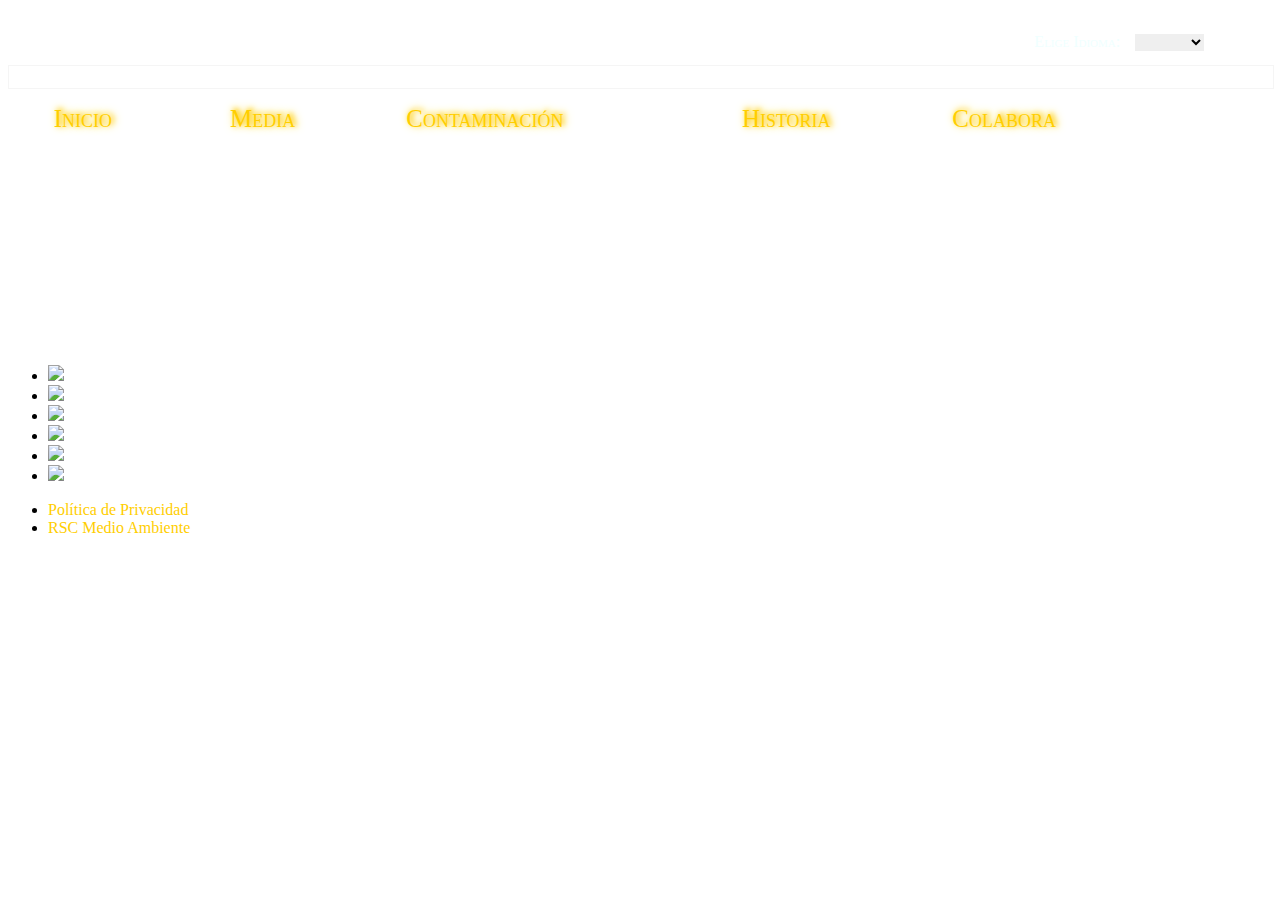
==== indexes.html @ bdd9672b "Menu finalizado" ====
<!DOCTYPE html>
<html lang="es">
<head>
    <meta charset="UTF-8">
    <meta name="viewport" content="width=device-width, initial-scale=1.0">
    <title>Document</title>
    <link rel="stylesheet" href="css/indexestilo.css">
    <link rel="stylesheet" href="css/menu.css">
</head>
<body>
    <header>  <!--Padre 1- por eso display:flex-><!--trata a sus hijos como bloque-->
        <div id = "titulo"> <!--Hijo 1 de Header-->
             
        </div>
        <div id = "boxidioma"><!--Hijo 2 de Header-- & Padre 2- display:flex-->  
            <elige>Elige Idioma:</elige>  <!--Hijo Padre2 Idioma--><!--probando nombres de etiquetas-->      
            <div id = desplegable>    <!--Hijo Padre2--Idioma-- & Padre 3-->
                <select name="select"> <!--Hijo Padre 3--> 
                  <option></option>
                  <option><a href = "index-es.html"> Español</a></option>
                  <option><a href = "index-en.html"> English</a></option>
                </select>
            </div>
        </div>
    </header>
    <div id ="separador"></div>
  
    <nav>
        <ul class = "menu">                
            <li id = "inicio"><a href = "indexes.html">Inicio</a>    
            <li id = "media">Media
                <ul>
                    <li id ="video"><a href = "html/video.html">Video</a></li>
                 </ul>
            </li>
            <li id="contaminacion"><a><a href = "html/Estadisticas.html">Contaminación</a></li>
            <li id="historia"><a href = "html/Historia.html">Historia</a></li>
            <li id="colabora"><a href = "html/Colabora.html">Colabora</a></li>
        </ul>
    </nav>

    <main role="main">
        <section>
            <article id ="slider">
                <ul>
                    <li>
                        <img src="animals/avestruz.jpg">
                    </li>
                    <li>
                        <img src="animals/ballena.jpg">
                    </li>
                    <li>
                        <img src="animals/buho.jpg">
                    </li>
                    <li>
                        <img src="animals/lobo.jpg"> 
                    </li>
                    <li>
                        <img src="animals/oso.jpg"> 
                    </li><li>
                        <img src="animals/zorro.jpg"> 
                    </li>
                </ul>

            </article>
        </section>
    </main>
    

    <footer>
        <div id = "footer">
            <ul>
                <li><a href = "https://www.boe.es/buscar/act.php?id=BOE-A-2018-16673">Política de Privacidad</a></li>
                <li><a href = "https://boe.es/legislacion/codigos/codigo.php?id=111&modo=2&nota=0&tab=2">RSC Medio Ambiente</a></li>
            </ul>
        </div>
    </footer>
    
</body>
</html>
<!--https://waqi.info/es/    indices de contaminacion-->
---- css/indexestilo.css ----
body {
    background: url("../background-images/1.jpg");
    max-width: 100%; /*como max 100% de ancho*/
  
}

header{
    display: flex;
    width: 100%; 
    font-family: 'EB Garamond', serif;
    font-variant: small-caps;
}

#separador{
    width: 100%;
    height: 22px;
    border: 1px solid whitesmoke; /*grosor tipo color;--linea*/
}

#titulo{ 
    width:80%;
    font-size: 5em;
    color:white;
    text-shadow: 2px -4px 5px #FFF  , 2px -4px 10px #FFF;

    /*x-y-desenfoque-opacidad "pixeles"*/ /*varias capas que va aumentando en el desenfoque,stilo-néon*/
}

#boxidioma{
    width:20%;
    display:flex;
    color: azure;
    margin: 2% 0% 1% 6%; /*Con porcentajes se ajusta al tamaño del navegador y no se queda fijo */
    text-shadow: 2px -1px 5px #FFF  , 2px -1px 10px #FFF;

}
elige{
margin-right: 6%; /*se separa del desplegable*/
}
select{
border:1px solid white;
}



img{
    max-width: 100%;
    height: auto;
}
---- css/menu.css ----
nav ul{
    display: flex; /*tiene que ser padre*/
    align-content: center;
    width: 90%;
    height: 60px;
    margin-bottom: 200px;
    list-style: none;
    justify-content:space-evenly;
}

nav ul li{
 display: block; /**/
 font-family: 'EB Garamond', serif;
 font-variant: small-caps;
 text-shadow: 2px -1px 5px #ffce00 , 2px -1px 10px #ffce00;
 font-size: 25px;
 color:#ffce00;
}
nav ul li:hover{
    color:white;
    text-shadow: 2px -1px 5px #fff , 2px -1px 10px #fff;
}

a{
  text-decoration: none;
  color:#ffce00;
}

#inicio{
  width: 15%;  
}

#media{
    width: 15%;
  }
 

#contaminacion{
    width: 29%;  
  }

#historia{
    width: 18%;  
  }

#colabora{
    width: 20%;
}


nav ul li > ul{
    display:none; /*No se muestra, esta invisible*/
}                 /*leer de drcha a izq, cogemos elementos bloque no el li final*/

nav ul li:hover > ul {      /*selecciona los elementos que son hijos directos del primer elemento.*/
  display: block;
}
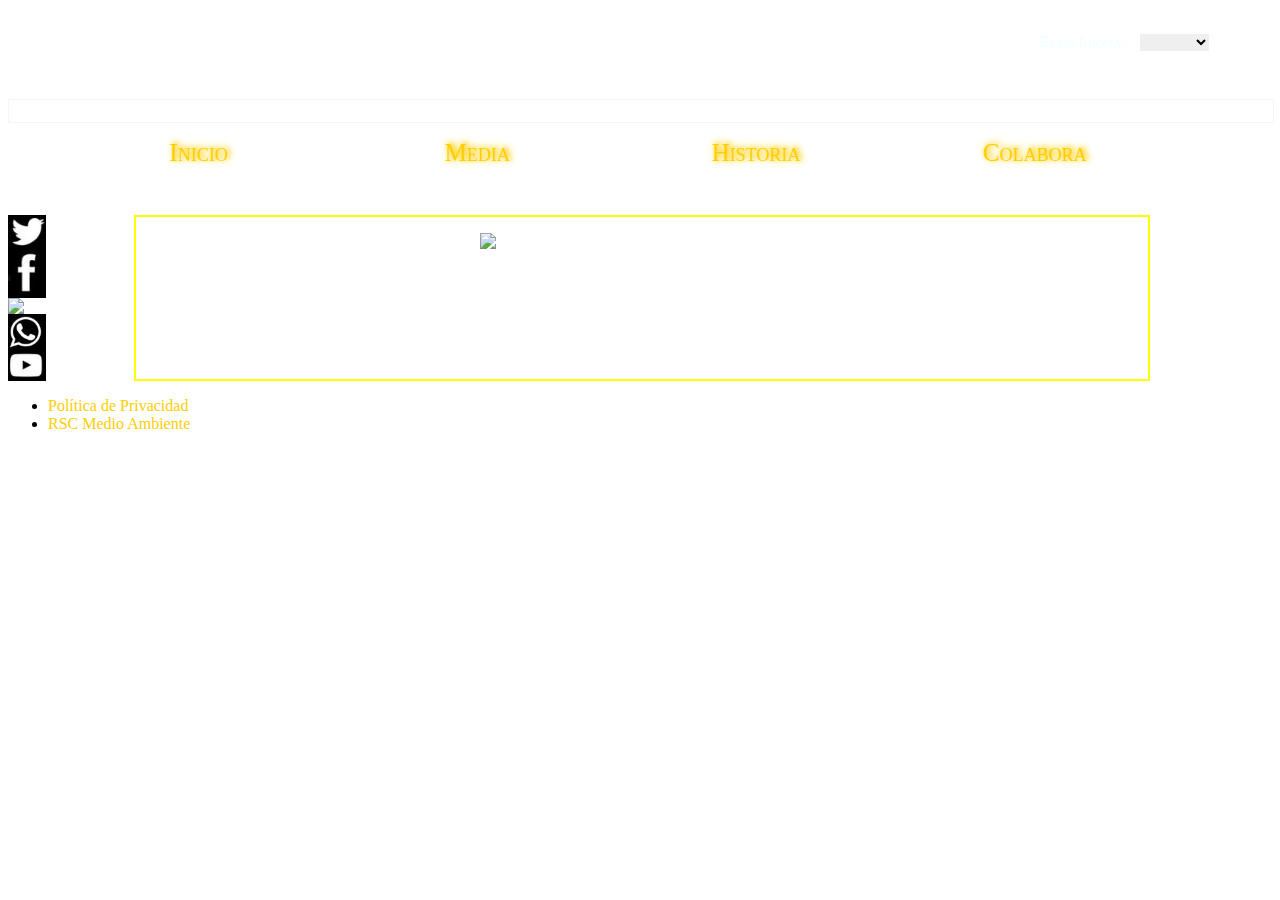
==== commit 7f9232b8: "Aside y Main  de indexes terminado" ====
--- a/indexes.html
+++ b/indexes.html
@@ -6,10 +6,11 @@
     <title>Document</title>
     <link rel="stylesheet" href="css/indexestilo.css">
     <link rel="stylesheet" href="css/menu.css">
+    <link rel="stylesheet" href="css/header.css">
 </head>
 <body>
     <header>  <!--Padre 1- por eso display:flex-><!--trata a sus hijos como bloque-->
-        <div id = "titulo"> <!--Hijo 1 de Header-->
+        <div id = "titulo">Artico Negro <!--Hijo 1 de Header-->
              
         </div>
         <div id = "boxidioma"><!--Hijo 2 de Header-- & Padre 2- display:flex-->  
@@ -32,8 +33,7 @@
                 <ul>
                     <li id ="video"><a href = "html/video.html">Video</a></li>
                  </ul>
-            </li>
-            <li id="contaminacion"><a><a href = "html/Estadisticas.html">Contaminación</a></li>
+            </li>  
             <li id="historia"><a href = "html/Historia.html">Historia</a></li>
             <li id="colabora"><a href = "html/Colabora.html">Colabora</a></li>
         </ul>
@@ -41,6 +41,13 @@
 
     <main role="main">
         <section>
+            <aside id="iconsmedia">
+                <a href="https://twitter.com/?lang=es"><img src="./iconos-media/twiter.png"></a>
+                <a href="https://www.facebook.com/"><img src="./iconos-media/facebook.png"></a>
+                <a href="https://www.instagram.com/?hl=es"><img src="./iconos-media/Instagram.png"></a>
+                <a href="https://www.whatsapp.com"><img src="./iconos-media/Whatsapp.png"></a>
+                <a href="https://www.youtube.com/"><img src="./iconos-media/youtube.png"></a>           
+            </aside>
             <article id ="slider">
                 <ul>
                     <li>
@@ -65,6 +72,8 @@
             </article>
         </section>
     </main>
+
+    
     
 
     <footer>
@@ -77,5 +86,4 @@
     </footer>
     
 </body>
-</html>
-<!--https://waqi.info/es/    indices de contaminacion-->+</html>--- a/css/indexestilo.css
+++ b/css/indexestilo.css
@@ -4,46 +4,79 @@
   
 }
 
-header{
-    display: flex;
-    width: 100%; 
-    font-family: 'EB Garamond', serif;
-    font-variant: small-caps;
+img{
+    max-width: 100%;
+    height: auto;
 }
 
-#separador{
-    width: 100%;
-    height: 22px;
-    border: 1px solid whitesmoke; /*grosor tipo color;--linea*/
+aside{
+    width:4%; /*iconos no cojan todo el ancho d la pag*/
+    display: flex;
+    flex-direction: column;
+    justify-content: space-evenly;
 }
 
-#titulo{ 
-    width:80%;
-    font-size: 5em;
-    color:white;
-    text-shadow: 2px -4px 5px #FFF  , 2px -4px 10px #FFF;
+     aside img{
+        width:75%;
+        height:auto;
+        display:block;
+    }
 
-    /*x-y-desenfoque-opacidad "pixeles"*/ /*varias capas que va aumentando en el desenfoque,stilo-néon*/
+    aside img:hover {
+            filter: drop-shadow(3px 3px 4px yellow);
+        }
+
+
+
+
+article ul{
+   display: flex; /*el flex por defecto los pone en línea*/
+   padding: 0%; /*asegurar que no haya otro padding*/ /*tenemos 6 img, y cada una ocupará 100*/
+   width: 600%; /*para que sólo aparezca una imagen junto con el overflow*//*yorki no puede morverse en estado inicial*/
+   animation: slider 45s infinite alternate linear;
+   margin-left:34%;
 }
 
-#boxidioma{
-    width:20%;
-    display:flex;
-    color: azure;
-    margin: 2% 0% 1% 6%; /*Con porcentajes se ajusta al tamaño del navegador y no se queda fijo */
-    text-shadow: 2px -1px 5px #FFF  , 2px -1px 10px #FFF;
+article {
+    border:2px solid yellow;
+    width: 80%;
+    overflow: hidden;
+    margin-left: 6%; /*para que lo que hay dentro del verde no se desborde */
+}
 
+section{
+    display: flex;
 }
-elige{
-margin-right: 6%; /*se separa del desplegable*/
+
+article ul li {
+    width: 100%;
+    list-style: none;/*quita los puntos de las listas*/
 }
-select{
-border:1px solid white;
+
+article ul li img{
+    width:auto;
+    height:300px;
 }
 
 
 
-img{
-    max-width: 100%;
-    height: auto;
+@keyframes slider {
+ 
+    6%{margin-left:34%;}  
+    16%{margin-left:34%;}
+
+    22%{margin-left:-66%;}/*la ballena n.2 ocupa el lugar de yorkim.1*/ 
+    33%{margin-left:-66%;}/*Va de 100 en 100 xq ocupa el width total de l img q es 100%*/
+
+    40%{margin-left:-166%;}
+    50%{margin-left:-166%;}
+
+    56%{margin-left:-266%;}
+    66%{margin-left:-266%;}
+
+    72%{margin-left:-366%;}
+    86%{margin-left:-366%;}
+
+    92%{margin-left:-466%;}
+    100%{margin-left:-466%;}
 }
--- a/css/menu.css
+++ b/css/menu.css
@@ -3,9 +3,9 @@
     align-content: center;
     width: 90%;
     height: 60px;
-    margin-bottom: 200px;
     list-style: none;
     justify-content:space-evenly;
+
 }
 
 nav ul li{
@@ -15,10 +15,12 @@
  text-shadow: 2px -1px 5px #ffce00 , 2px -1px 10px #ffce00;
  font-size: 25px;
  color:#ffce00;
+ text-align: center;
 }
+
 nav ul li:hover{
-    color:white;
-    text-shadow: 2px -1px 5px #fff , 2px -1px 10px #fff;
+color:white;
+text-shadow: 2px -1px 5px #fff , 2px -1px 10px #fff;
 }
 
 a{
@@ -27,24 +29,20 @@
 }
 
 #inicio{
-  width: 15%;  
+  width: 22.5%;  
 }
 
 #media{
-    width: 15%;
+    width: 22.5%;
   }
  
 
-#contaminacion{
-    width: 29%;  
-  }
-
 #historia{
-    width: 18%;  
+    width: 22.5%;  
   }
 
 #colabora{
-    width: 20%;
+    width: 22.5%;
 }
 
 
--- a/css/header.css
+++ b/css/header.css
@@ -0,0 +1,38 @@
+header{
+    display: flex;
+    width: 100%; 
+    font-family: 'EB Garamond', serif;
+    font-variant: small-caps;
+}
+
+#separador{
+    width: 100%;
+    height: 22px;
+    border: 1px solid whitesmoke; /*grosor tipo color;--linea*/
+}
+
+#titulo{ 
+    margin-left: 2%;
+    width:80%;
+    font-size: 5em;
+    color:white;
+    text-shadow: 2px -4px 5px #FFF  , 2px -4px 10px #FFF;
+    
+    /*x-y-desenfoque-opacidad "pixeles"*/ /*varias capas que va aumentando en el desenfoque,stilo-néon*/
+}
+
+#boxidioma{
+    width:20%;
+    display:flex;
+    color: azure;
+    margin: 2% 0% 1% 6%; /*Con porcentajes se ajusta al tamaño del navegador y no se queda fijo */
+    text-shadow: 2px -1px 5px #FFF  , 2px -1px 10px #FFF;
+
+}
+elige{
+margin-right: 6%; /*se separa del desplegable*/
+}
+select{
+border:1px solid white;
+}
+
